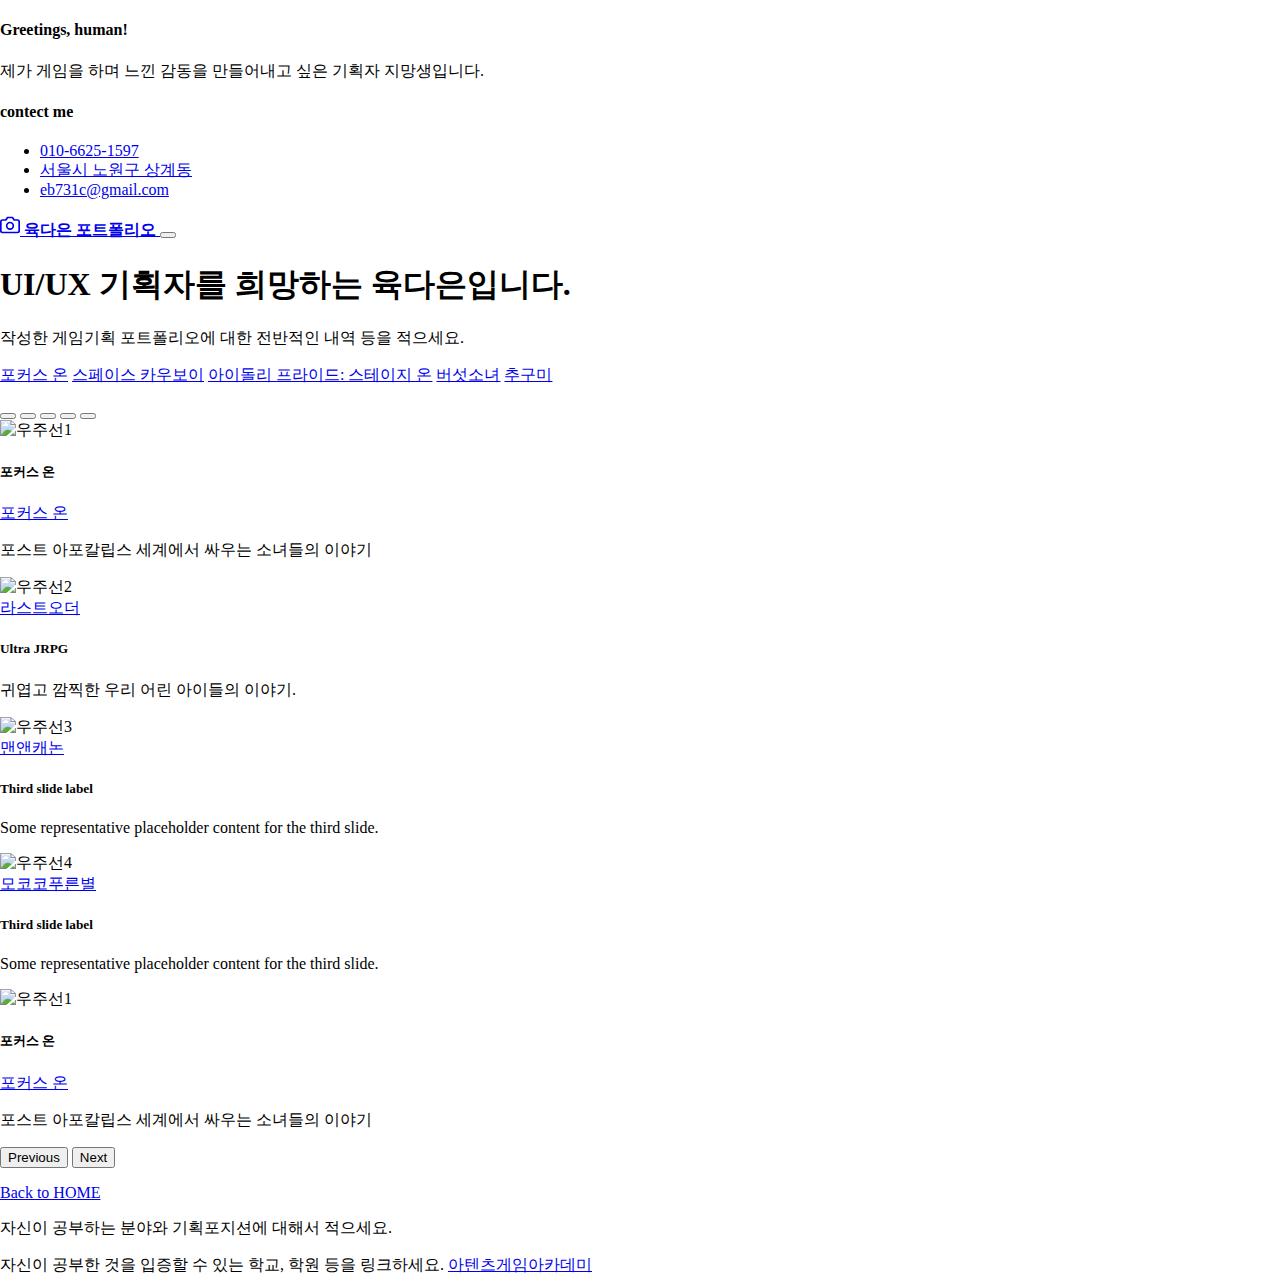
==== mainpage.html @ b084fb54 "Add files via upload" ====
<!DOCTYPE html>
<html lang="ko">

<head>
  <meta charset="UTF-8">
  <meta http-equiv="X-UA-Compatible" content="IE=edge">
  <meta name="viewport" content="width=device-width, initial-scale=1.0">
  <meta name="description" content="육다은 포트폴리오">
  <meta name="author" content="YHS">
  <meta name="generator" content="HTML5">
  <title>육다은 포트폴리오</title>
  <meta property="og:type" content="website" />
  <meta property="og:site_name" content="육다은 포트폴리오" />
  <meta property="og:title" content="육다은 포트폴리오" />
  <meta property="og:description" content="GDD, UXUI디자인, 레벨디자인 등 그외 모든 게임기획서 모음." />
  <meta property="og:image" content="./images/name_seo.png" />
  <!-- 아텐츠주소 대신 자신의 웹페이지 주소로 바꾸세요 -->
  <meta property="og:url" content="https://atentsgamedesignsite19.netlify.app" />
  <meta property="twitter:card" content="summary" />
  <meta property="twitter:site" content="육다은 포트폴리오" />
  <meta property="twitter:title" content="육다은 포트폴리오" />
  <meta property="twitter:description" content="GDD, UXUI디자인, 레벨디자인 등 그외 모든 게임기획서 모음." />
  <meta property="twitter:image" content="./images/name_seo.png" />
  <!-- 아텐츠주소 대신 자신의 웹페이지 주소로 바꾸세요 -->
  <meta property="twitter:url" content="https://atentsgamedesignsite19.netlify.app" />
  <link rel="icon" href="/favicon.ico" />
  <link rel="stylesheet" href="./main.css">
  <!-- <link rel="stylesheet" href="/main.css"> -->
  <!-- <script defer src="/main.js" ></script> -->
  <!-- <script defer src="./main.js"></script> -->
  <!-- CSS only -->
  <link href="https://cdn.jsdelivr.net/npm/bootstrap@5.2.3/dist/css/bootstrap.min.css" rel="stylesheet"
    integrity="sha384-rbsA2VBKQhggwzxH7pPCaAqO46MgnOM80zW1RWuH61DGLwZJEdK2Kadq2F9CUG65" crossorigin="anonymous">
  <!-- JavaScript Bundle with Popper -->
  <script defer src="https://cdn.jsdelivr.net/npm/bootstrap@5.2.3/dist/js/bootstrap.bundle.min.js"
    integrity="sha384-kenU1KFdBIe4zVF0s0G1M5b4hcpxyD9F7jL+jjXkk+Q2h455rYXK/7HAuoJl+0I4" crossorigin="anonymous">
  </script>


  <style>
    .bd-placeholder-img {
      font-size: 1.125rem;
      text-anchor: middle;
      -webkit-user-select: none;
      -moz-user-select: none;
      user-select: none;
    }

    @media (min-width: 768px) {
      .bd-placeholder-img-lg {
        font-size: 3.5rem;
      }
    }

    .b-example-divider {
      height: 3rem;
      background-color: rgba(0, 0, 0, .1);
      border: solid rgba(0, 0, 0, .15);
      border-width: 1px 0;
      box-shadow: inset 0 .5em 1.5em rgba(0, 0, 0, .1), inset 0 .125em .5em rgba(0, 0, 0, .15);
    }

    .b-example-vr {
      flex-shrink: 0;
      width: 1.5rem;
      height: 100vh;
    }

    .bi {
      vertical-align: -.125em;
      fill: currentColor;
    }

    .nav-scroller {
      position: relative;
      z-index: 2;
      height: 2.75rem;
      overflow-y: hidden;
    }

    .nav-scroller .nav {
      display: flex;
      flex-wrap: nowrap;
      padding-bottom: 1rem;
      margin-top: -1px;
      overflow-x: auto;
      text-align: center;
      white-space: nowrap;
      -webkit-overflow-scrolling: touch;
    }
  </style>
</head>

<body>

  <header>
    <div class="collapse bg-secondary" id="navbarHeader">
      <div class="container">
        <div class="row">
          <div class="col-sm-8 col-md-7 py-4">
            <h4 class="text-white">Greetings, human!</h4>
            <p class="text-white">제가 게임을 하며 느낀 감동을 만들어내고 싶은 기획자 지망생입니다.</p>
          </div>
          <div class="col-sm-4 offset-md-1 py-4">
            <h4 class="text-white">contect me</h4>
            <ul class="list-unstyled">
              <li><a href="#" class="text-white">010-6625-1597</a></li>
              <li><a href="#" class="text-white">서울시 노원구 상계동</a></li>
              <li><a href="#" class="text-white">eb731c@gmail.com</a></li>
            </ul>
          </div>
        </div>
      </div>
    </div>
    <div class="navbar navbar-dark bg-dark shadow-sm">
      <div class="container">
        <a href="#" class="navbar-brand d-flex align-items-center">
          <svg xmlns="http://www.w3.org/2000/svg" width="20" height="20" fill="none" stroke="currentColor"
            stroke-linecap="round" stroke-linejoin="round" stroke-width="2" aria-hidden="true" class="me-2"
            viewBox="0 0 24 24">
            <path d="M23 19a2 2 0 0 1-2 2H3a2 2 0 0 1-2-2V8a2 2 0 0 1 2-2h4l2-3h6l2 3h4a2 2 0 0 1 2 2z" />
            <circle cx="12" cy="13" r="4" /></svg>
          <strong>육다은 포트폴리오</strong>
        </a>
        <button class="navbar-toggler" type="button" data-bs-toggle="collapse" data-bs-target="#navbarHeader"
          aria-controls="navbarHeader" aria-expanded="false" aria-label="Toggle navigation">
          <span class="navbar-toggler-icon"></span>
        </button>
      </div>
    </div>
  </header>

  <main>
    <section class="py-5 text-center container">
      <div class="row py-lg-5">
        <div class="col-lg-6 col-md-8 mx-auto">
          <h1 class="fw-light">UI/UX 기획자를 희망하는 육다은입니다.</h1>
          <p class="lead text-muted">작성한 게임기획 포트폴리오에 대한 전반적인 내역 등을 적으세요.</p>
          <p>
            <a href="/pages/sub01.html" class="btn btn-info my-2">포커스 온</a>
            <a href="/pages/sub02.html" class="btn btn-dark my-2">스페이스 카우보이</a>
            <a href="/pages/sub03.html" class="btn btn-danger my-2">아이돌리 프라이드: 스테이지 온</a>
            <a href="/pages/sub04.html" class="btn btn-primary my-2">버섯소녀</a>
            <a href="https://priconne.kakaogames.com/" class="btn btn-success my-2">추구미</a>
          </p>
        </div>
      </div>
    </section>

    <div class="album py-5 bg-secondary">
      <div class="container">

          <!-- 캐로셀 테스트 -->
          <div id="carouselExampleCaptions" class="carousel slide">
            <div class="carousel-indicators">
              <button type="button" data-bs-target="#carouselExampleCaptions" data-bs-slide-to="0" class="active" aria-current="true" aria-label="Slide 1"></button>
              <button type="button" data-bs-target="#carouselExampleCaptions" data-bs-slide-to="1" aria-label="Slide 2"></button>
              <button type="button" data-bs-target="#carouselExampleCaptions" data-bs-slide-to="2" aria-label="Slide 3"></button>
              <button type="button" data-bs-target="#carouselExampleCaptions" data-bs-slide-to="3" aria-label="Slide 4"></button>
              <button type="button" data-bs-target="#carouselExampleCaptions" data-bs-slide-to="4" aria-label="Slide 5"></button>
            </div>
            <div class="carousel-inner">
              <div class="carousel-item active">
                <img src="/images/spaceship01.jpg" class="d-block w-100" alt="우주선1">
                <div class="carousel-caption d-none d-md-block">
                  <h5>포커스 온</h5>
                  <a href="/pages/sub01.html" class="btn btn-outline-info">포커스 온</a>
                  <p>포스트 아포칼립스 세계에서 싸우는 소녀들의 이야기</p>
                </div>
              </div>
              <div class="carousel-item">
                <img src="/images/spaceship02.jpg" class="d-block w-100" alt="우주선2">
                <div class="carousel-caption d-none d-md-block">
                  <a href="/pages/sub02.html" class="btn btn-outline-dark">라스트오더</a>
                  <h5>Ultra JRPG</h5>
                  <p>귀엽고 깜찍한 우리 어린 아이들의 이야기.</p>
                </div>
              </div>
              <div class="carousel-item">
                <img src="/images/spaceship03.jpg" class="d-block w-100" alt="우주선3">
                <div class="carousel-caption d-none d-md-block">
                  <a href="/pages/sub03.html" class="btn btn-outline-danger">맨앤캐논</a>
                  <h5>Third slide label</h5>
                  <p>Some representative placeholder content for the third slide.</p>
                </div>
              </div>
              <div class="carousel-item">
                <img src="/images/spaceship04.jpg" class="d-block w-100" alt="우주선4">
                <div class="carousel-caption d-none d-md-block">
                  <a href="/pages/sub04.html" class="btn btn-outline-primary">모코코푸른별</a>
                  <h5>Third slide label</h5>
                  <p>Some representative placeholder content for the third slide.</p>
                </div>
            </div>
            <div class="carousel-item active">
              <img src="/images/spaceship01.jpg" class="d-block w-100" alt="우주선1">
              <div class="carousel-caption d-none d-md-block">
                <h5>포커스 온</h5>
                <a href="/pages/sub01.html" class="btn btn-outline-info">포커스 온</a>
                <p>포스트 아포칼립스 세계에서 싸우는 소녀들의 이야기</p>
              </div>
          </div>
            <button class="carousel-control-prev" type="button" data-bs-target="#carouselExampleCaptions" data-bs-slide="prev">
              <span class="carousel-control-prev-icon" aria-hidden="true"></span>
              <span class="visually-hidden">Previous</span>
            </button>
            <button class="carousel-control-next" type="button" data-bs-target="#carouselExampleCaptions" data-bs-slide="next">
              <span class="carousel-control-next-icon" aria-hidden="true"></span>
              <span class="visually-hidden">Next</span>
            </button>
          </div>
          <!-- 캐로셀 테스트 끝 -->

          <!-- <div class="col">
            <div class="card shadow-sm" width="100%">
              <img src="/images/spaceship01.jpg" class="card-img-top" alt="우주선1">
              <div class="card-body">
                <h5 class="card-title">프로젝트1 이름</h5>
                <p class="card-text">프로젝트1의 내용 설명</p>
                <a href="/pages/sub01.html" class="btn btn-dark">프로젝트1</a>
              </div>
            </div>
          </div>
          <div class="col">
            <div class="card shadow-sm" width="100%">
              <img src="/images/spaceship02.jpg" class="card-img-top" alt="우주선2">
              <div class="card-body">
                <h5 class="card-title">프로젝트2 이름</h5>
                <p class="card-text">매트로바니아 장르의 플래포머 스테이지.</p>
                <a href="/pages/page02.html" class="btn btn-dark">문서보기</a>
              </div>
            </div>
          </div>
          <div class="col">
            <div class="card shadow-sm" width="100%">
              <img src="/images/spaceship03.jpg" class="card-img-top" alt="우주선3">
              <div class="card-body">
                <h5 class="card-title">프로젝트3 이름</h5>
                <p class="card-text">드래그 앤 드랍 기능이 있는 인벤토리 기능</p>
                <a href="/pages/page03.html" class="btn btn-dark">문서보기</a>
              </div>
            </div>
          </div>
          <div class="col">
            <div class="card shadow-sm" width="100%">
              <img src="/images/spaceship04.jpg" class="card-img-top" alt="우주선4">
              <div class="card-body">
                <h5 class="card-title">전투시스템</h5>
                <p class="card-text">온라인 필드 베이스 다대다 전투 환경의 전투 디자인</p>
                <a href="/pages/page04.html" class="btn btn-dark">문서보기</a>
              </div>
            </div>
          </div>
          <div class="col">
            <div class="card shadow-sm" width="100%">
              <img src="/images/spaceship05.jpg" class="card-img-top" alt="우주선5">
              <div class="card-body">
                <h5 class="card-title">채팅시스템</h5>
                <p class="card-text">UI디자인 중 채팅에 대한 모든 시스템</p>
                <a href="/pages/page05.html" class="btn btn-dark">문서보기</a>
              </div>
            </div>
          </div>
          <div class="col">
            <div class="card shadow-sm" width="100%">
              <img src="/images/spaceship06.jpg" class="card-img-top" alt="우주선6">
              <div class="card-body">
                <h5 class="card-title">경매장시스템</h5>
                <p class="card-text">게임 내 상품과 재화를 교환하는 공공 거래 시스템을 주관하는 곳의 디자인</p>
                <a href="/pages/page06.html" class="btn btn-dark">문서보기</a>
              </div>
            </div>
          </div> -->

      </div>
    </div>

  </main>

  <footer class="text-muted py-5">
    <div class="container">
      <p class="float-end mb-1">
        <a href="/index.html">Back to HOME</a>
      </p>
      <p class="mb-1">자신이 공부하는 분야와 기획포지션에 대해서 적으세요.</p>
      <p class="mb-0">자신이 공부한 것을 입증할 수 있는 학교, 학원 등을 링크하세요. <a href="https://atentsgame.com">아텐츠게임아카데미</a> </p>
    </div>
  </footer>

</html>
---- main.css ----
body {
  padding: 0;
  margin: 0;
  height: 100vh;
}
/* 
canvas {
  position: fixed;
  left: 0;
  top: 0;
  width: 100%;
  height: 100%;
  background-color: #000;
  background-image: linear-gradient(
    to top,
    rgba(0, 169, 217, 0.7) 0%,
    rgba(0, 169, 217, 0.5) 5%,
    rgba(0, 169, 217, 0) 70%
  );
} */

#portfolio-link {
  position: fixed;
  left: 5%;
  top: 90%;
  color: #ffffff;
  text-decoration: none;
  font-size: 3.5rem;
  font-family: 'ariel';
  font-weight: bold;
}
---- main.css ----
body {
  padding: 0;
  margin: 0;
  height: 100vh;
}
/* 
canvas {
  position: fixed;
  left: 0;
  top: 0;
  width: 100%;
  height: 100%;
  background-color: #000;
  background-image: linear-gradient(
    to top,
    rgba(0, 169, 217, 0.7) 0%,
    rgba(0, 169, 217, 0.5) 5%,
    rgba(0, 169, 217, 0) 70%
  );
} */

#portfolio-link {
  position: fixed;
  left: 5%;
  top: 90%;
  color: #ffffff;
  text-decoration: none;
  font-size: 3.5rem;
  font-family: 'ariel';
  font-weight: bold;
}
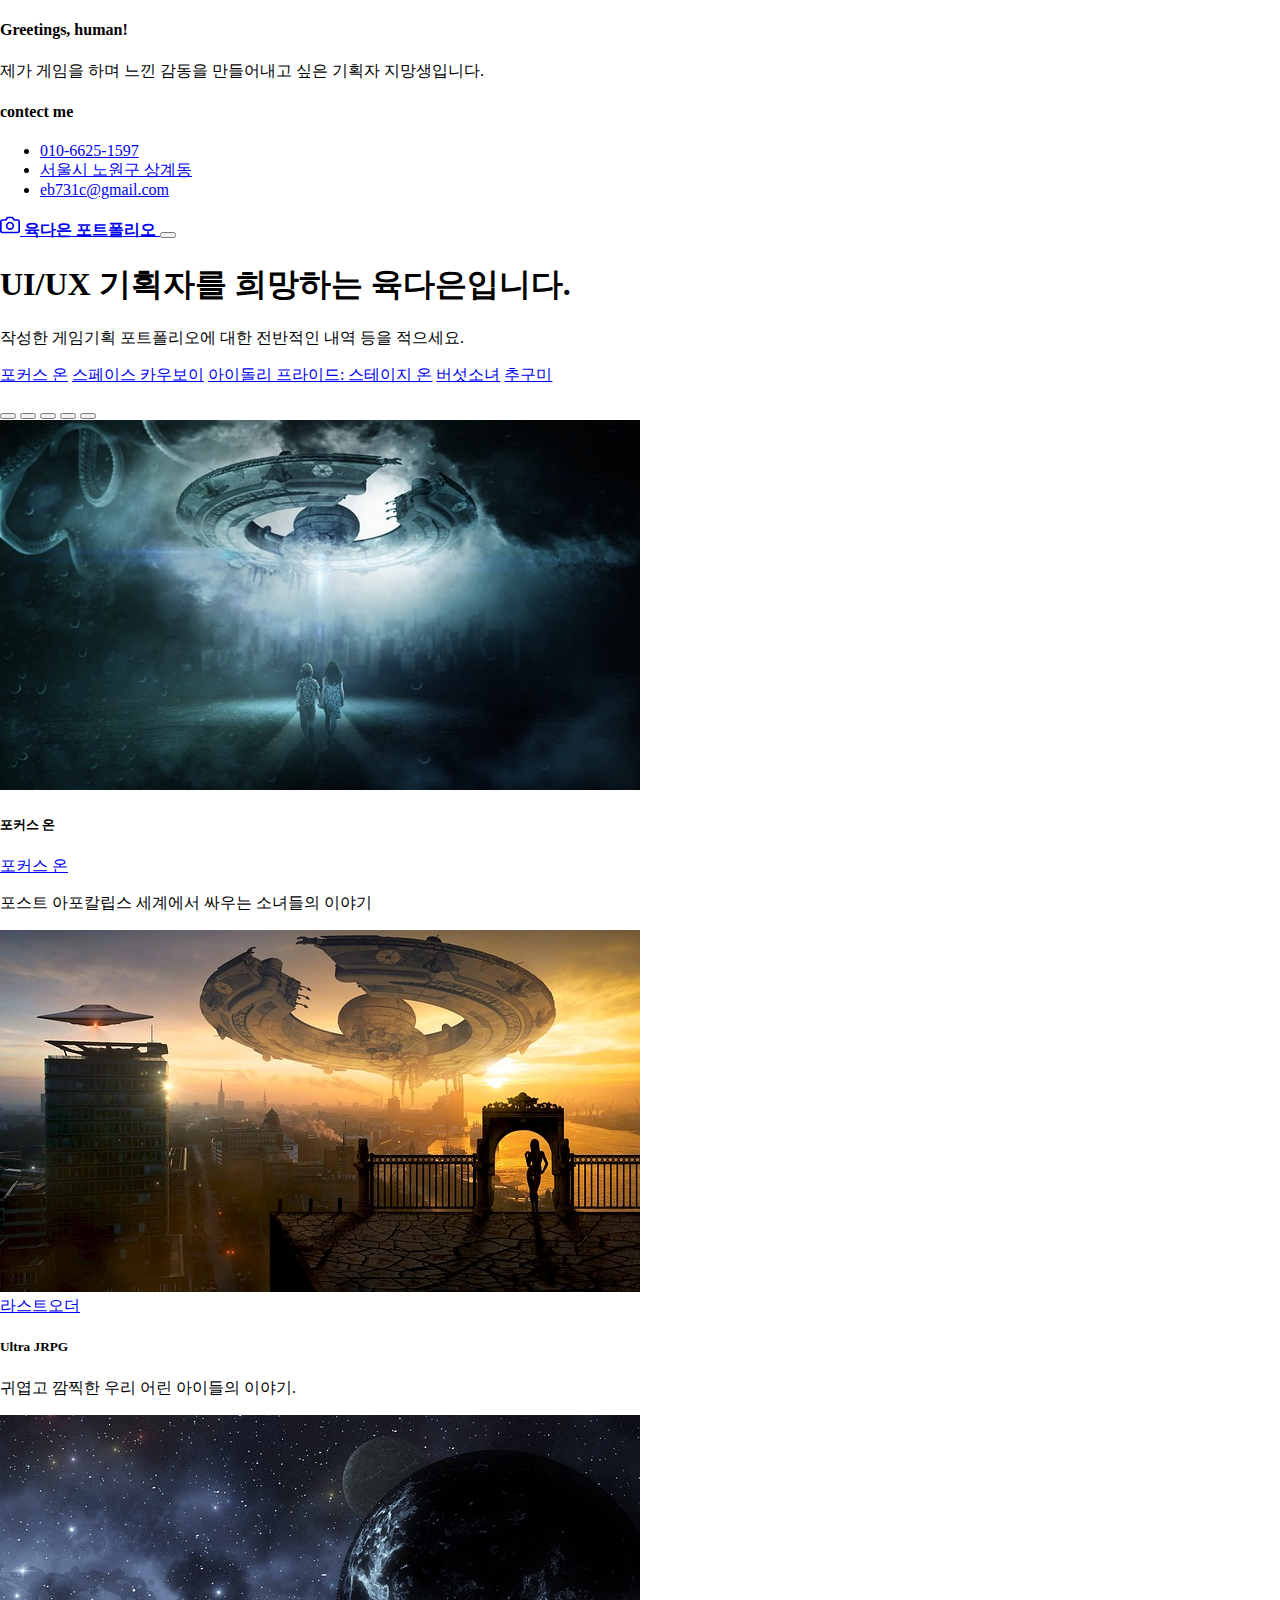
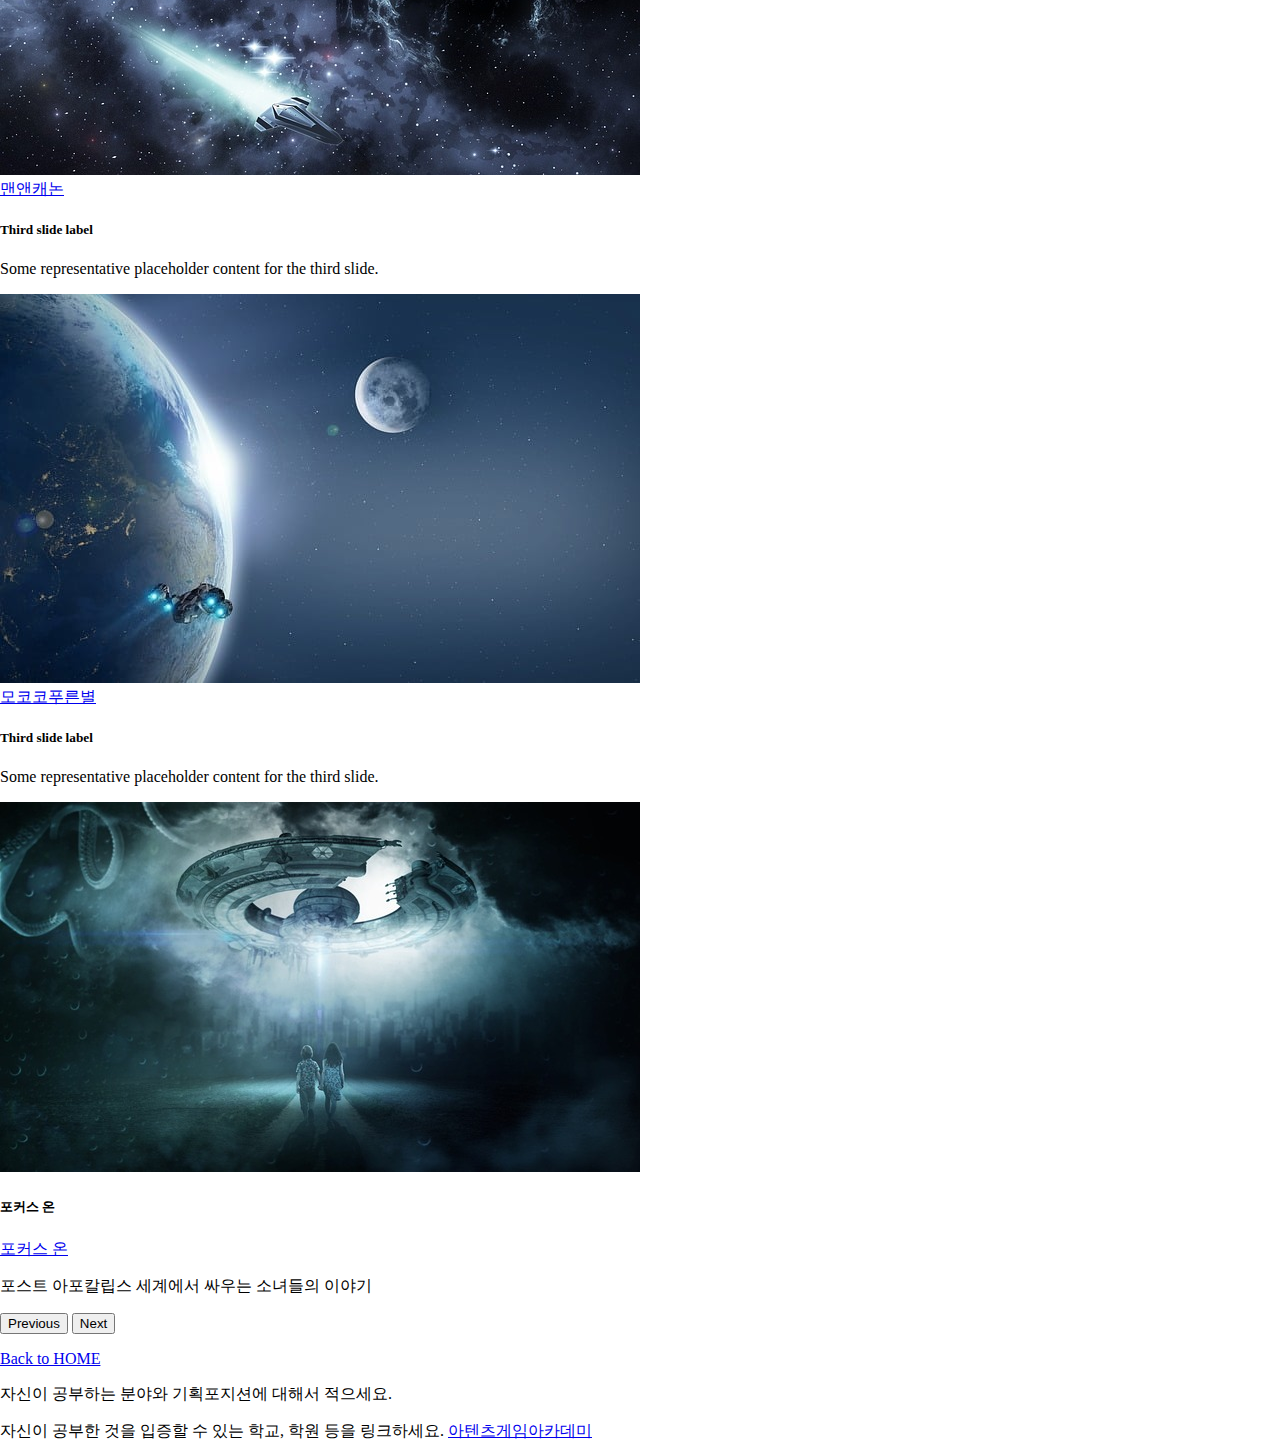
==== commit a4d10210: "GDD 작업" ====
--- a/mainpage.html
+++ b/mainpage.html
@@ -13,7 +13,7 @@
   <meta property="og:site_name" content="육다은 포트폴리오" />
   <meta property="og:title" content="육다은 포트폴리오" />
   <meta property="og:description" content="GDD, UXUI디자인, 레벨디자인 등 그외 모든 게임기획서 모음." />
-  <meta property="og:image" content="./images/name_seo.png" />
+  <meta property="og:image" content=".images/cat-323262_1280.jpg" />
   <!-- 아텐츠주소 대신 자신의 웹페이지 주소로 바꾸세요 -->
   <meta property="og:url" content="https://atentsgamedesignsite19.netlify.app" />
   <meta property="twitter:card" content="summary" />
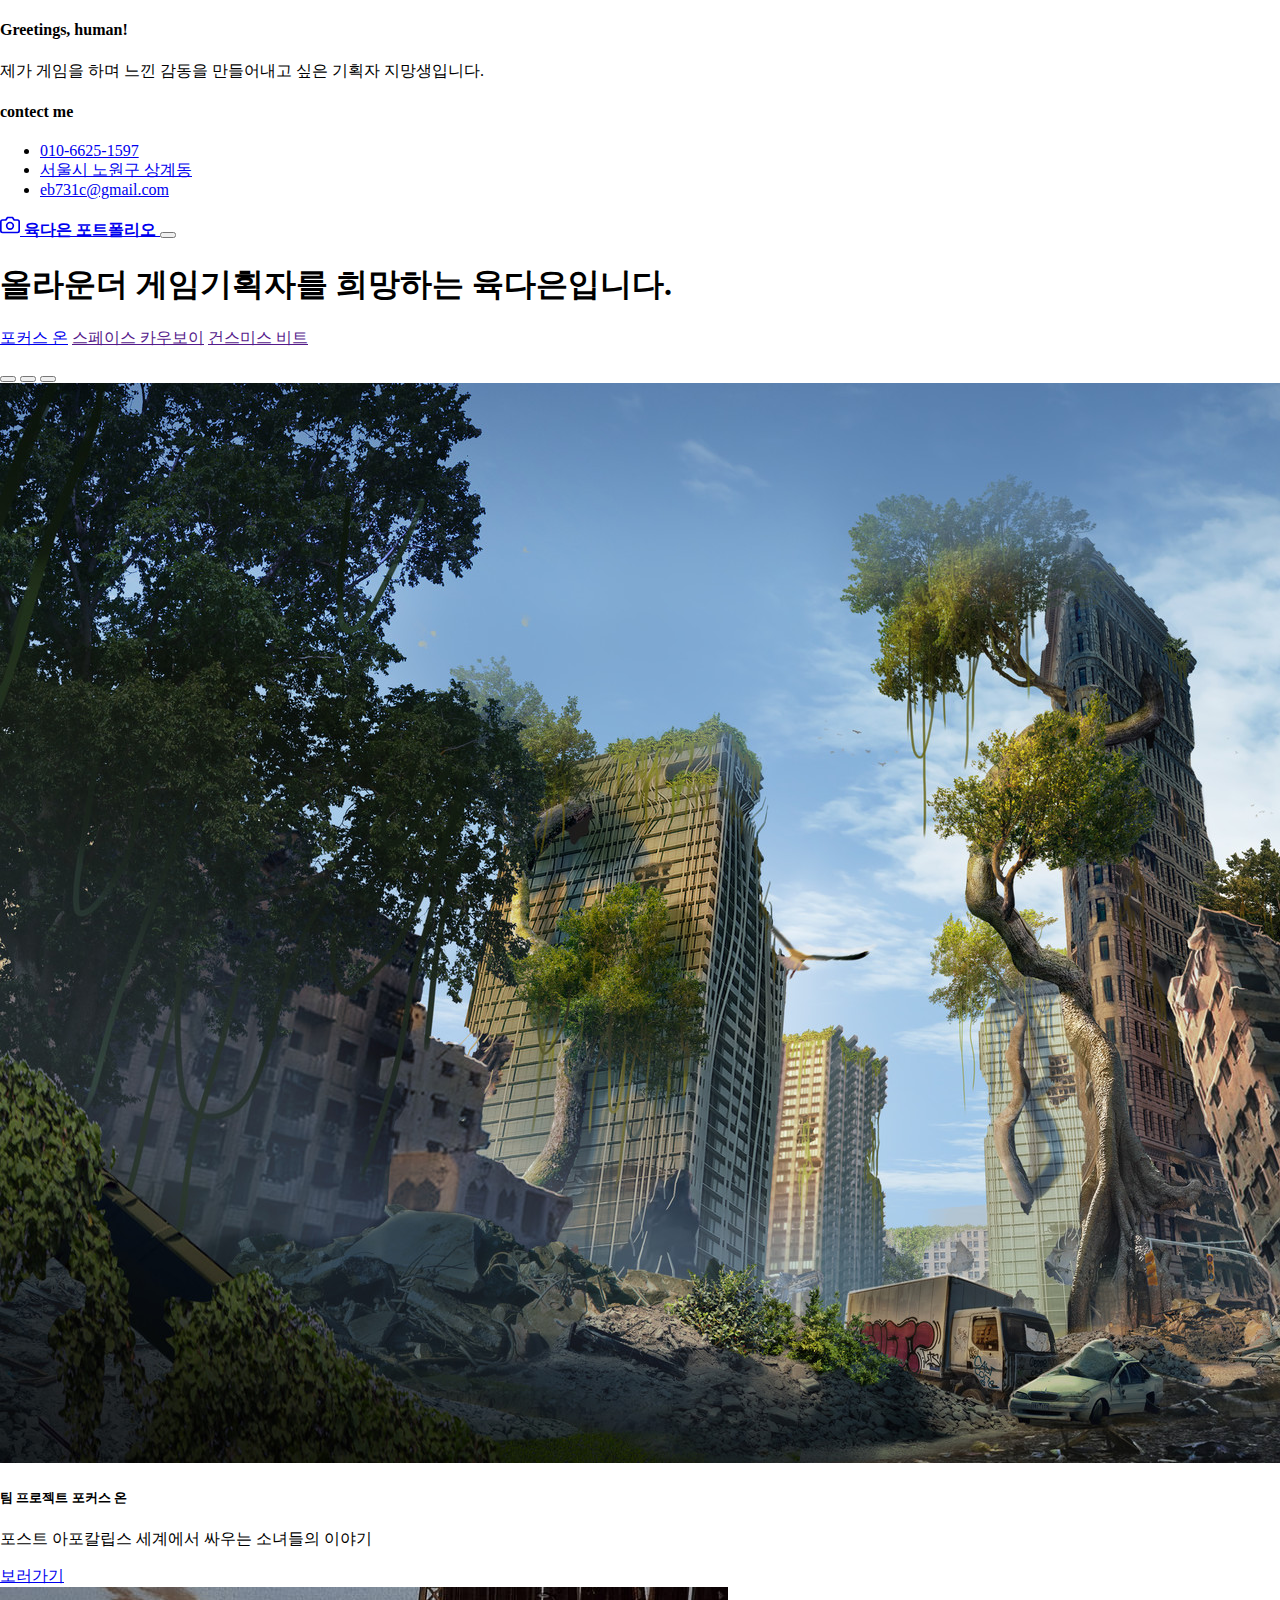
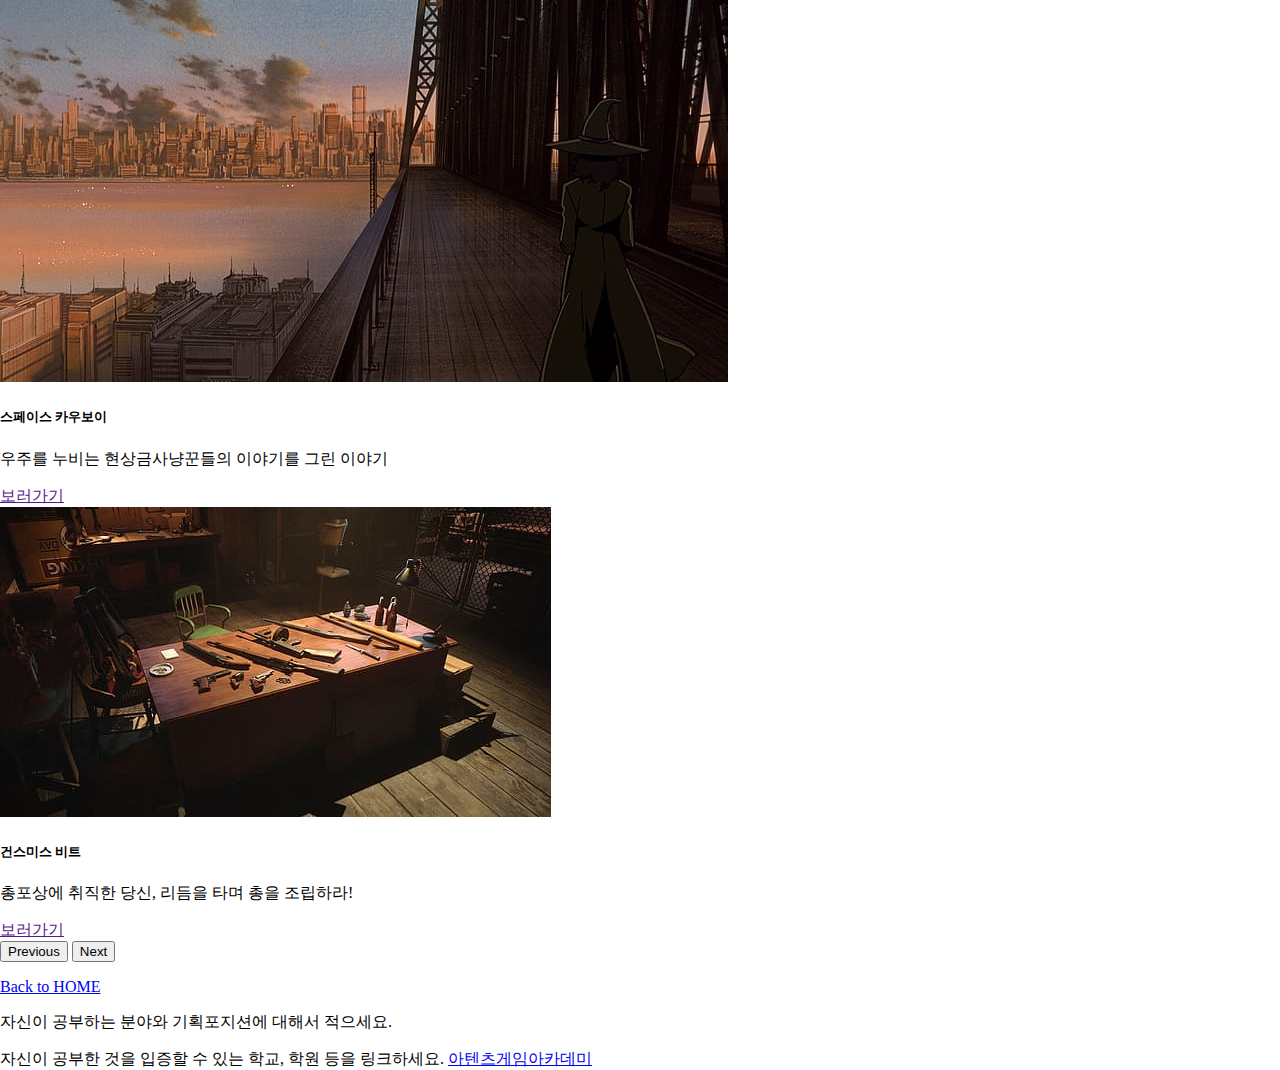
==== commit 92394ee7: "Add files via upload" ====
--- a/mainpage.html
+++ b/mainpage.html
@@ -134,14 +134,12 @@
     <section class="py-5 text-center container">
       <div class="row py-lg-5">
         <div class="col-lg-6 col-md-8 mx-auto">
-          <h1 class="fw-light">UI/UX 기획자를 희망하는 육다은입니다.</h1>
-          <p class="lead text-muted">작성한 게임기획 포트폴리오에 대한 전반적인 내역 등을 적으세요.</p>
+          <h1 class="fw-light">올라운더 게임기획자를 희망하는 육다은입니다.</h1>
+          <p class="lead text-muted"></p>
           <p>
             <a href="/pages/sub01.html" class="btn btn-info my-2">포커스 온</a>
-            <a href="/pages/sub02.html" class="btn btn-dark my-2">스페이스 카우보이</a>
-            <a href="/pages/sub03.html" class="btn btn-danger my-2">아이돌리 프라이드: 스테이지 온</a>
-            <a href="/pages/sub04.html" class="btn btn-primary my-2">버섯소녀</a>
-            <a href="https://priconne.kakaogames.com/" class="btn btn-success my-2">추구미</a>
+            <a href="" class="btn btn-dark my-2">스페이스 카우보이</a>
+            <a href="" class="btn btn-danger my-2">건스미스 비트</a>
           </p>
         </div>
       </div>
@@ -156,50 +154,34 @@
               <button type="button" data-bs-target="#carouselExampleCaptions" data-bs-slide-to="0" class="active" aria-current="true" aria-label="Slide 1"></button>
               <button type="button" data-bs-target="#carouselExampleCaptions" data-bs-slide-to="1" aria-label="Slide 2"></button>
               <button type="button" data-bs-target="#carouselExampleCaptions" data-bs-slide-to="2" aria-label="Slide 3"></button>
-              <button type="button" data-bs-target="#carouselExampleCaptions" data-bs-slide-to="3" aria-label="Slide 4"></button>
-              <button type="button" data-bs-target="#carouselExampleCaptions" data-bs-slide-to="4" aria-label="Slide 5"></button>
             </div>
             <div class="carousel-inner">
               <div class="carousel-item active">
-                <img src="/images/spaceship01.jpg" class="d-block w-100" alt="우주선1">
+                <img src="images/chan-kai-hong-il1508-1-chankaihong-1408185-mp3.jpg" class="d-block w-100" alt="우주선1">
                 <div class="carousel-caption d-none d-md-block">
-                  <h5>포커스 온</h5>
-                  <a href="/pages/sub01.html" class="btn btn-outline-info">포커스 온</a>
+                  <h5>팀 프로젝트 포커스 온</h5>
                   <p>포스트 아포칼립스 세계에서 싸우는 소녀들의 이야기</p>
+                  <a href="/pages/sub01.html" class="btn btn-outline-info">보러가기</a>
                 </div>
               </div>
               <div class="carousel-item">
-                <img src="/images/spaceship02.jpg" class="d-block w-100" alt="우주선2">
+                <img src="images/cowboy-bebop-wallpaper-preview.jpg" class="d-block w-100" alt="우주선2">
                 <div class="carousel-caption d-none d-md-block">
-                  <a href="/pages/sub02.html" class="btn btn-outline-dark">라스트오더</a>
-                  <h5>Ultra JRPG</h5>
-                  <p>귀엽고 깜찍한 우리 어린 아이들의 이야기.</p>
+                  <h5>스페이스 카우보이</h5>
+                  <p>우주를 누비는 현상금사냥꾼들의 이야기를 그린 이야기</p>
+                  <a href="" class="btn btn-outline-info">보러가기</a>
                 </div>
               </div>
               <div class="carousel-item">
-                <img src="/images/spaceship03.jpg" class="d-block w-100" alt="우주선3">
+                <img src="images/mafia-ii-mafia-the-city-of-lost-heaven-gunsmith-vito-scaletta-joe-barbaro-hd-wallpaper-thumb.jpg" class="d-block w-100" alt="우주선3">
                 <div class="carousel-caption d-none d-md-block">
-                  <a href="/pages/sub03.html" class="btn btn-outline-danger">맨앤캐논</a>
-                  <h5>Third slide label</h5>
-                  <p>Some representative placeholder content for the third slide.</p>
+
+                  <h5>건스미스 비트</h5>
+                  <p>총포상에 취직한 당신, 리듬을 타며 총을 조립하라!</p>
+                  <a href="" class="btn btn-outline-info">보러가기</a>
                 </div>
               </div>
-              <div class="carousel-item">
-                <img src="/images/spaceship04.jpg" class="d-block w-100" alt="우주선4">
-                <div class="carousel-caption d-none d-md-block">
-                  <a href="/pages/sub04.html" class="btn btn-outline-primary">모코코푸른별</a>
-                  <h5>Third slide label</h5>
-                  <p>Some representative placeholder content for the third slide.</p>
-                </div>
-            </div>
-            <div class="carousel-item active">
-              <img src="/images/spaceship01.jpg" class="d-block w-100" alt="우주선1">
-              <div class="carousel-caption d-none d-md-block">
-                <h5>포커스 온</h5>
-                <a href="/pages/sub01.html" class="btn btn-outline-info">포커스 온</a>
-                <p>포스트 아포칼립스 세계에서 싸우는 소녀들의 이야기</p>
-              </div>
-          </div>
+
             <button class="carousel-control-prev" type="button" data-bs-target="#carouselExampleCaptions" data-bs-slide="prev">
               <span class="carousel-control-prev-icon" aria-hidden="true"></span>
               <span class="visually-hidden">Previous</span>
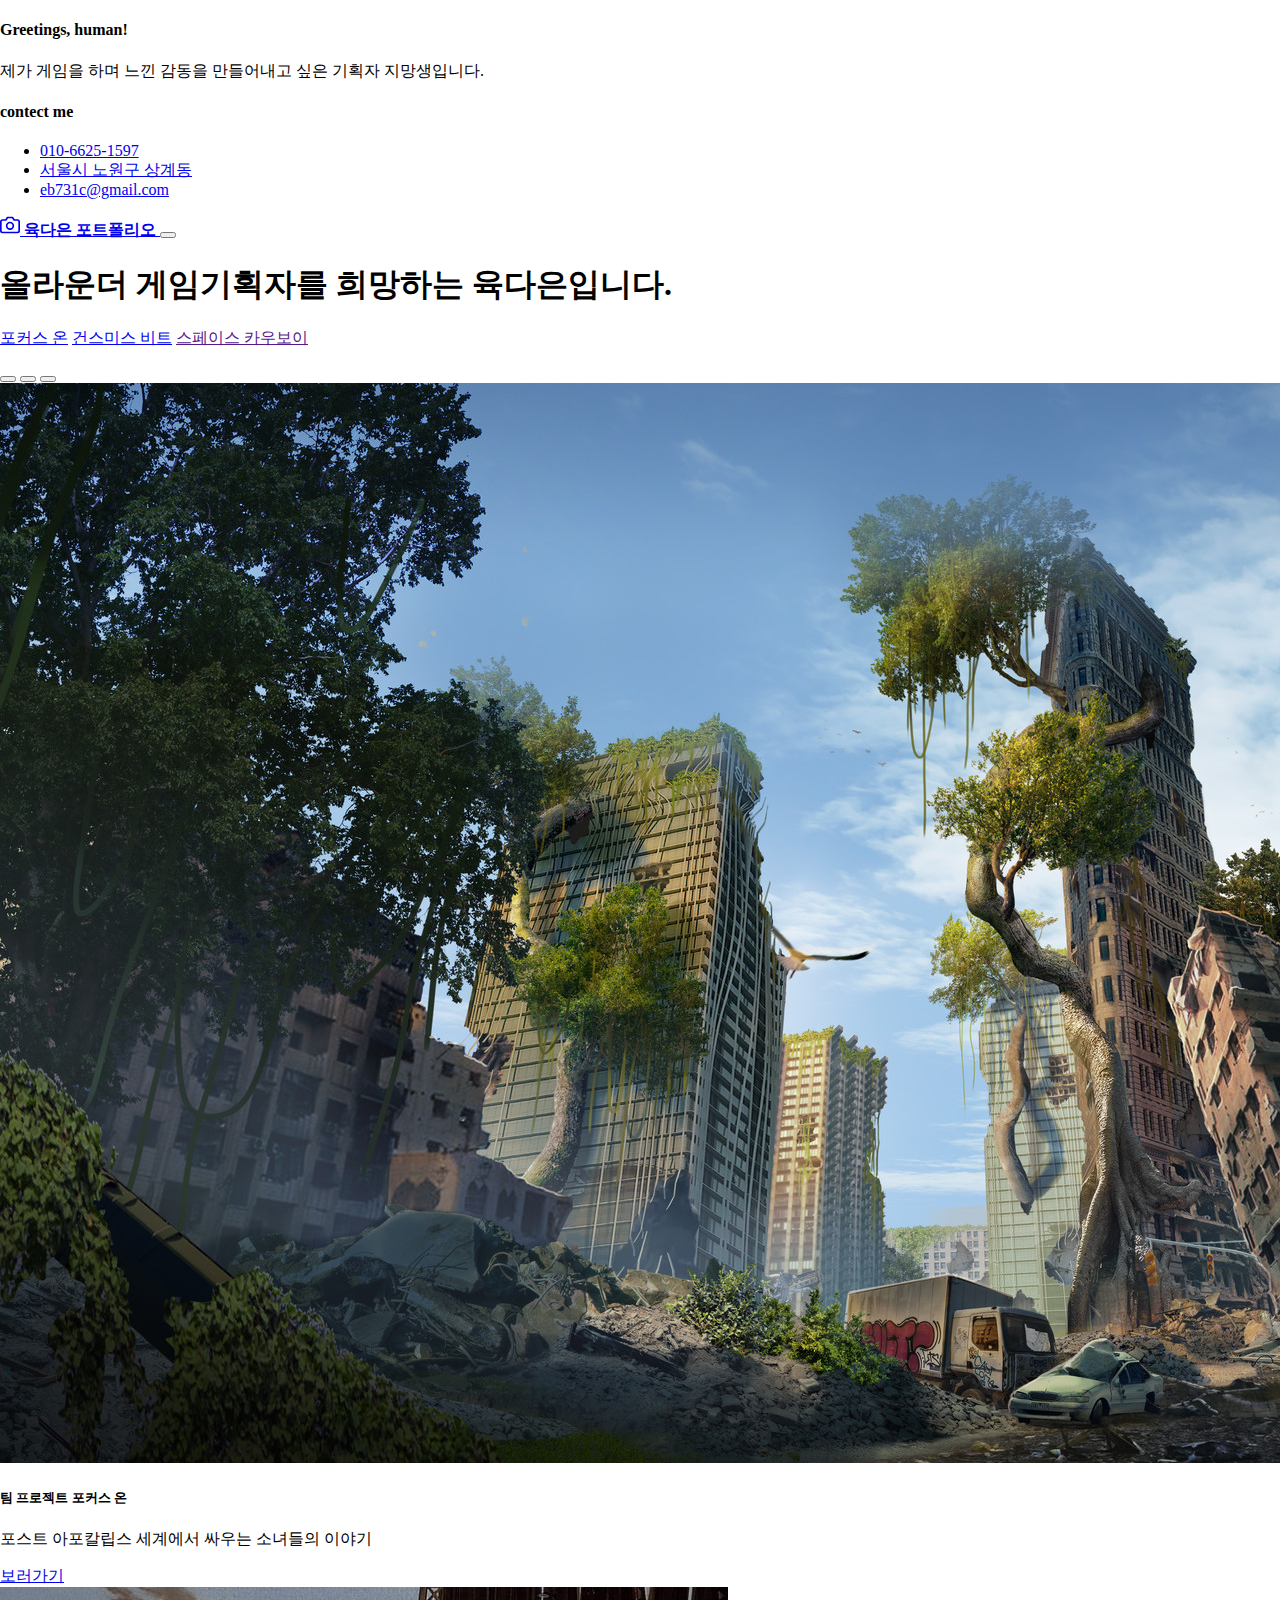
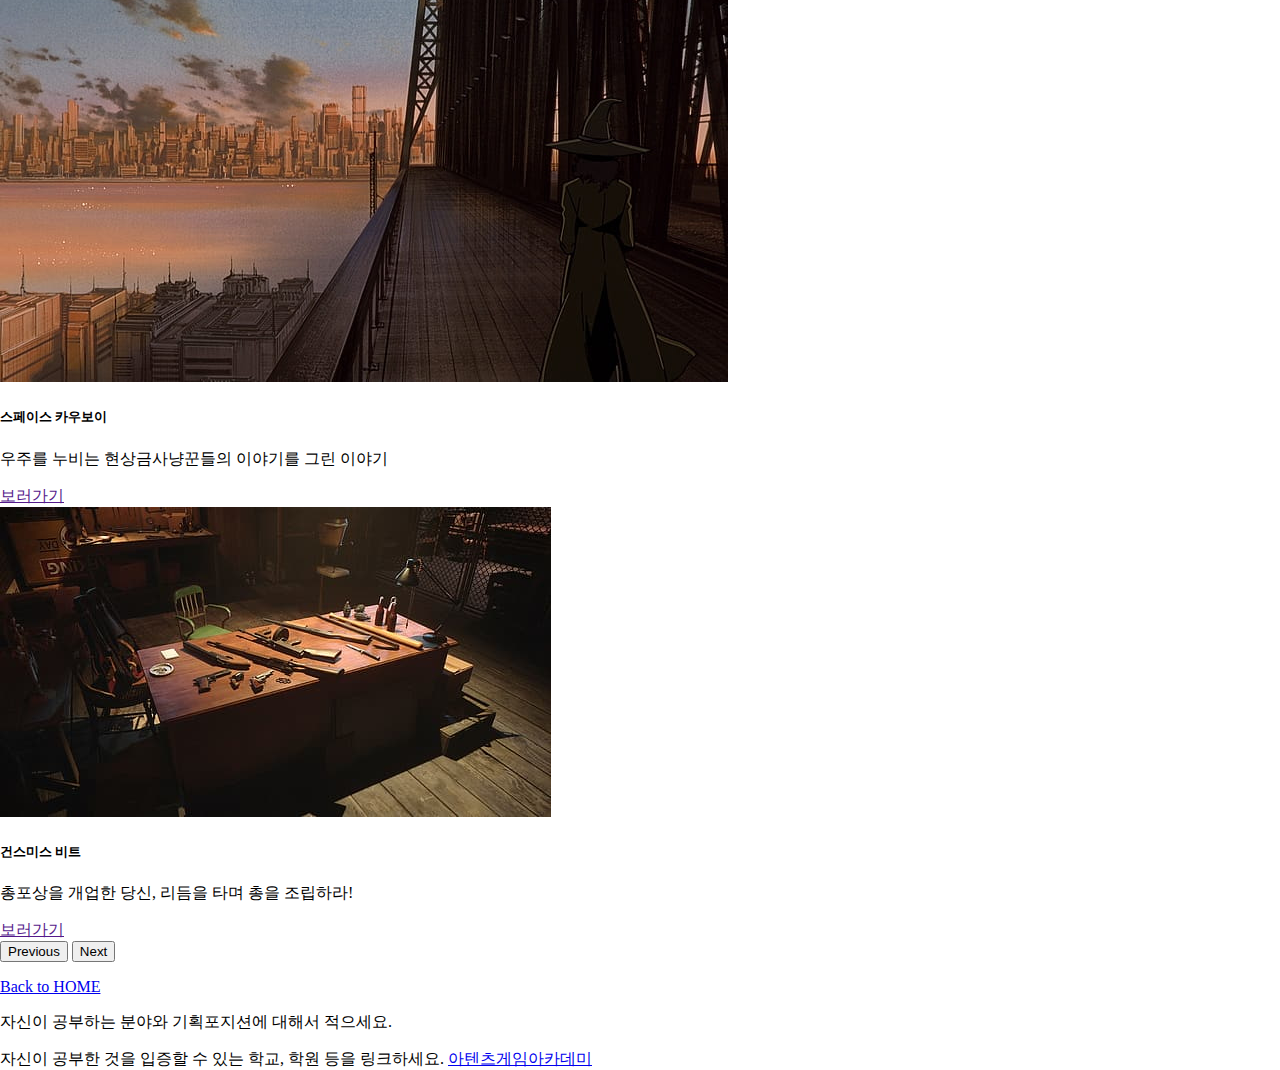
==== commit 7acfa598: "Add files via upload" ====
--- a/mainpage.html
+++ b/mainpage.html
@@ -138,8 +138,8 @@
           <p class="lead text-muted"></p>
           <p>
             <a href="/pages/sub01.html" class="btn btn-info my-2">포커스 온</a>
-            <a href="" class="btn btn-dark my-2">스페이스 카우보이</a>
-            <a href="" class="btn btn-danger my-2">건스미스 비트</a>
+            <a href="/pages/sub02.html" class="btn btn-dark my-2">건스미스 비트</a>
+            <a href="" class="btn btn-danger my-2">스페이스 카우보이</a>
           </p>
         </div>
       </div>
@@ -177,7 +177,7 @@
                 <div class="carousel-caption d-none d-md-block">
 
                   <h5>건스미스 비트</h5>
-                  <p>총포상에 취직한 당신, 리듬을 타며 총을 조립하라!</p>
+                  <p>총포상을 개업한 당신, 리듬을 타며 총을 조립하라!</p>
                   <a href="" class="btn btn-outline-info">보러가기</a>
                 </div>
               </div>
